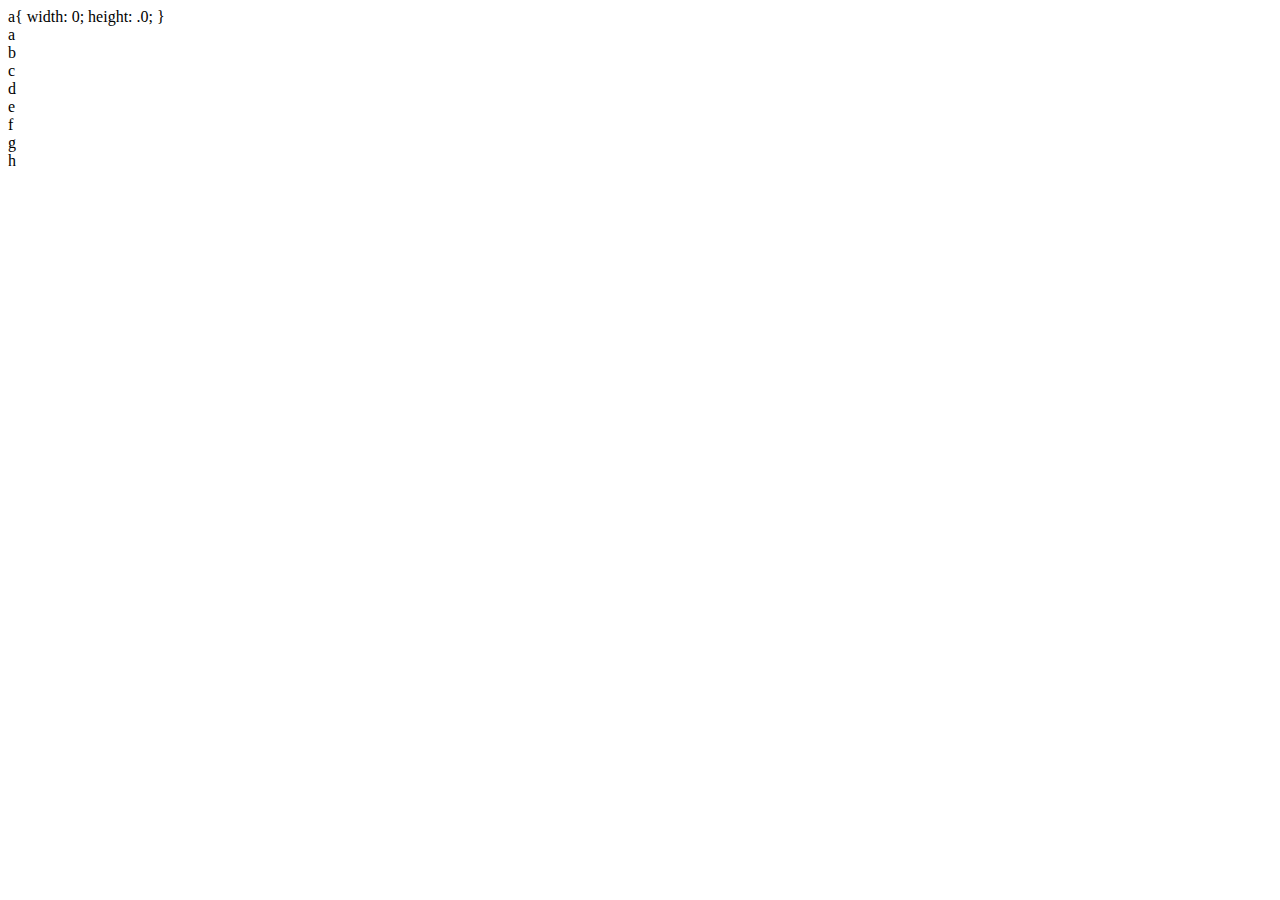
==== medial-queries3/index.html @ e64ee60a "changes to responsive" ====
<!DOCTYPE html>
<html lang="en" dir="ltr">
  <head>
    <meta charset="utf-8">
    <title>Media Queries 3</title>
    <link rel="stylesheet" href="main.css">
  </head>
  <body>a{
  width: 0;
  height: .0;
}

    <div class="container">
      <div class="a">a</div>
      <div class="b">b</div>
      <div class="c">c</div>
      <div class="d">d</div>
      <div class="e">e</div>
      <div class="f">f</div>
      <div class="g">g</div>
      <div class="h">h</div>
    </div>
  </body>
</html>
---- medial-queries3/main.css ----
@media screen and (max-width: 600px) {
body {
  background: peachpuff;
}
}
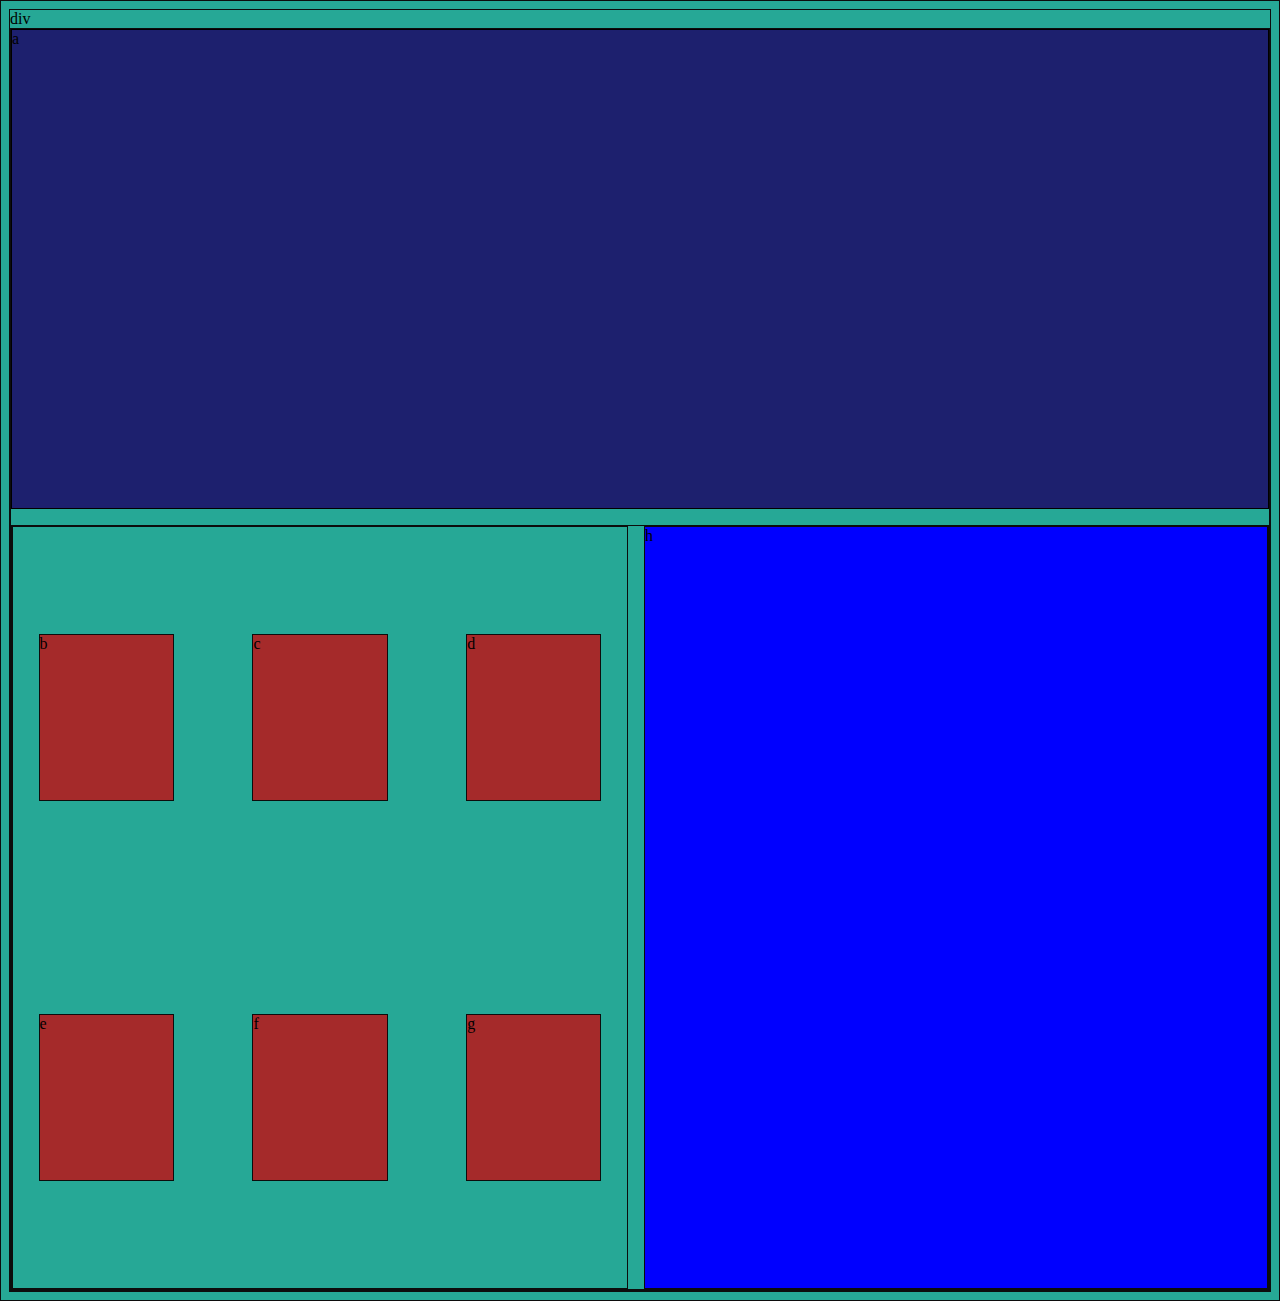
==== commit c4e97b0e: "changes to response assignment" ====
--- a/medial-queries3/index.html
+++ b/medial-queries3/index.html
@@ -1,24 +1,30 @@
-<!DOCTYPE html>
+div<!DOCTYPE html>
 <html lang="en" dir="ltr">
   <head>
     <meta charset="utf-8">
+    <meta name="viewport" content="width=device-width, initial-scale=1.0">
     <title>Media Queries 3</title>
     <link rel="stylesheet" href="main.css">
   </head>
-  <body>a{
-  width: 0;
-  height: .0;
-}
-
+  <body>
     <div class="container">
-      <div class="a">a</div>
+<header>
+  a  
+</header>
+      <div class="bthruh">
+        <aside>
       <div class="b">b</div>
       <div class="c">c</div>
       <div class="d">d</div>
       <div class="e">e</div>
       <div class="f">f</div>
       <div class="g">g</div>
-      <div class="h">h</div>
-    </div>
+      </aside>
+
+      <main>
+      h
+      </main>
+      </div>
+      </div>
   </body>
 </html>
--- a/medial-queries3/main.css
+++ b/medial-queries3/main.css
@@ -1,5 +1,68 @@
-@media screen and (max-width: 600px) {
 body {
-  background: peachpuff;
+  background-color: rgb(38, 168, 150);
+ 
 }
+
+* {
+  border: 1px solid rgb(12, 12, 12);
+  box-sizing: border-box;
 }
+
+.container {
+display: flex;
+min-height: 100vh;
+justify-content: stretch;
+flex-wrap: wrap;
+}
+
+header {
+background-color: rgb(29, 32, 110);
+width: 100%;
+height: 30em;;
+border: 1px solid;
+margin-bottom: 1em;
+
+}
+
+.bthruh{
+width: 100%;
+min-height: 85vh;
+display: flex;
+flex-direction: column;
+}
+
+aside{
+width: 100%;
+display: flex;
+flex-wrap: wrap;
+justify-content: space-between;
+flex-grow: 1;
+
+}
+aside > div {
+width: 22%;
+margin: 2vw;
+height: 22%;
+background-color: brown;
+
+}
+
+main{
+flex-grow: 4;
+background-color:blue
+}
+
+@media (min-width: 600px) {
+
+.bthruh{
+  flex-direction: row;
+}
+aside{
+
+  width: 80%;
+  flex: 4;
+  align-items: center;
+  margin-right: 1em;
+}
+
+}